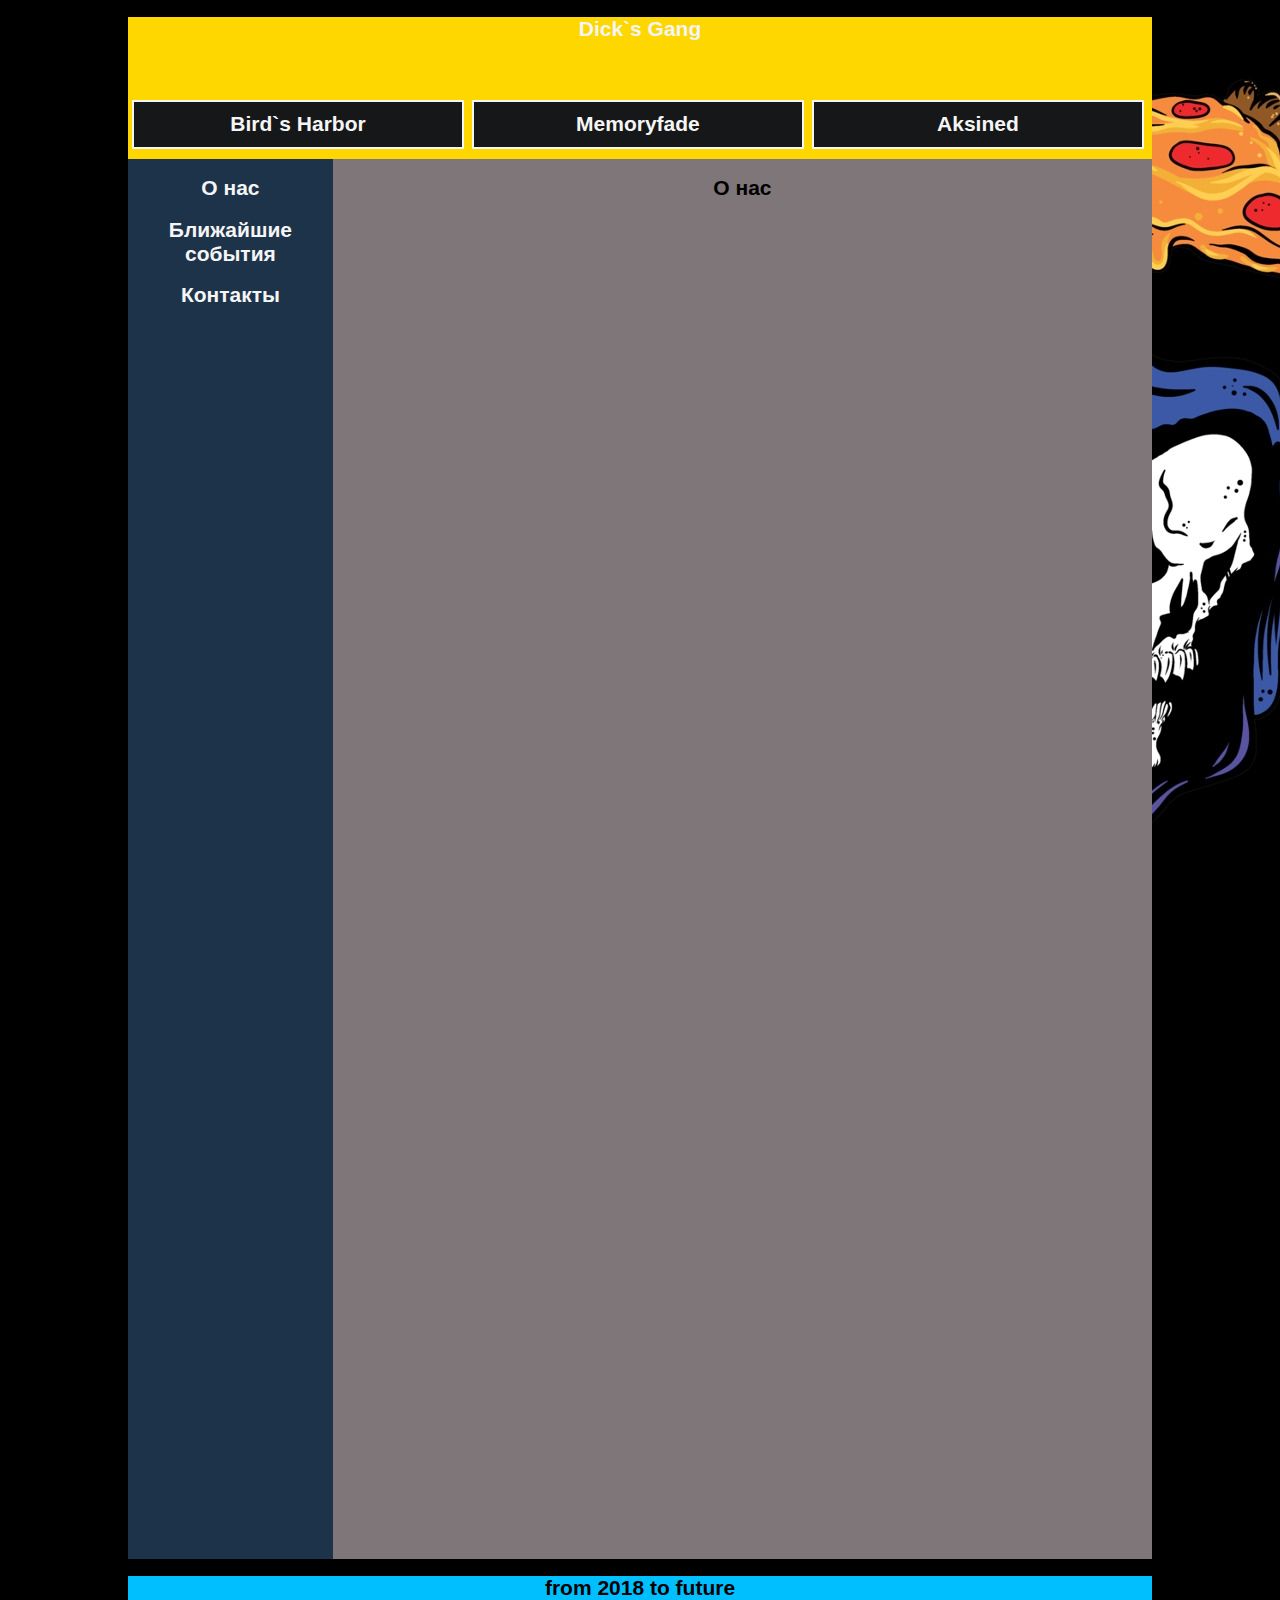
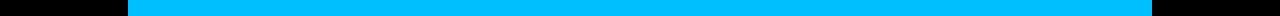
==== index.html @ c996ec84 "First release" ====
<!DOCTYPE html>
<html>
<head>
    <title>Dick`s Gang</title>
	<meta charset = 'utf-8'/>
<link rel="stylesheet" type="text/css" href="style.css">
</head>
<body link="#f5f5f5" alink="#ffd700" vlink="#f5f5f5">
<div id="container">
	<div id="header">
	<h2><a href="index.html">Dick`s Gang</a></h2>
	</div>
	
	
	<h2><a href="birdsharbor.html" id="navigation" class="button">Bird`s Harbor</a></h2>
	
	
	
	<h2><a href="memoryfade.html" id="navigation" class="button">Memoryfade</a></h2>
	
	
	
	<h2><a href="aksined.html" id="navigation" class="button">Aksined</a></h2>
	
		 
	<div id="clear">
		 
	</div>
	
	<div id="sidebar">
	<h2><a href="index.html">О нас</a></h2>
	<h2><a href="events.html">Ближайшие события</a></h2>
	<h2><a href="contacts.html">Контакты</a></h2>
	</div>
		 
	<div id="content">
	<h2>О нас</h2>
	</div>
		 
	<div id="clear">
		 
	</div>
							   
	<div id="footer">
	<h2>from 2018 to future</h2>
	</div>
</div>
</body>
</html>
---- style.css ----
body {
     color: #000;
     font-family: Arial, sans-serif;
     font-size: 14px;
	 margin: 0;
	 background: #000 url(pics/skeleton.jpg); /* Фоновый цвет и фоновый рисунок*/
	background-attachment: fixed; /* Фон страницы фиксируется */
	background-repeat: repeat-x; /* Изображение повторяется по горизонтали */
	background-repeat: repeat-y;
}

#header {
     background: #ffd700;
     width: 100%;
     height: 55px;
}
 
#container {
     background: #FFD700;
     margin: auto auto;
     text-align: center;
     width: 80%;
     height: 400px;
}
 
#navigation {
    width:23.75%; 
      
		
}
a.button {
	text-align:center;
	float:left;
	margin:10px 4.4px;
	display: inline-block;
	color: #f5f5f5;
	font-weight: 700;
	text-decoration: none;
	user-select: none;
	padding: .5em 2em;
	outline: none;
	border: 2px solid;
	border-radius: 1px;
	transition: 0.2s;
	background:#151719;
} 
a.button:hover { background:  #f5f5f5;
				color: #151719 }
a.button:active { color: #f5f5f5; }

#sidebar {
     background: #1d334a;
     float: left;
     width: 20%;
     height: 1400px; /*280*/
	 color: #f5f5f5;
	 text-decoration: none;
}

#content {
     background: #7f7679;
     float: right;
     width: 80%;
     height: 1400px;
}
 
#clear {
     clear: both;
}
 
#footer {
    background: #00BFFF;
	width: 100%;
	height: 40px;
}


a { 
    text-decoration: none; /* Отменяем подчеркивание у ссылки */
   }
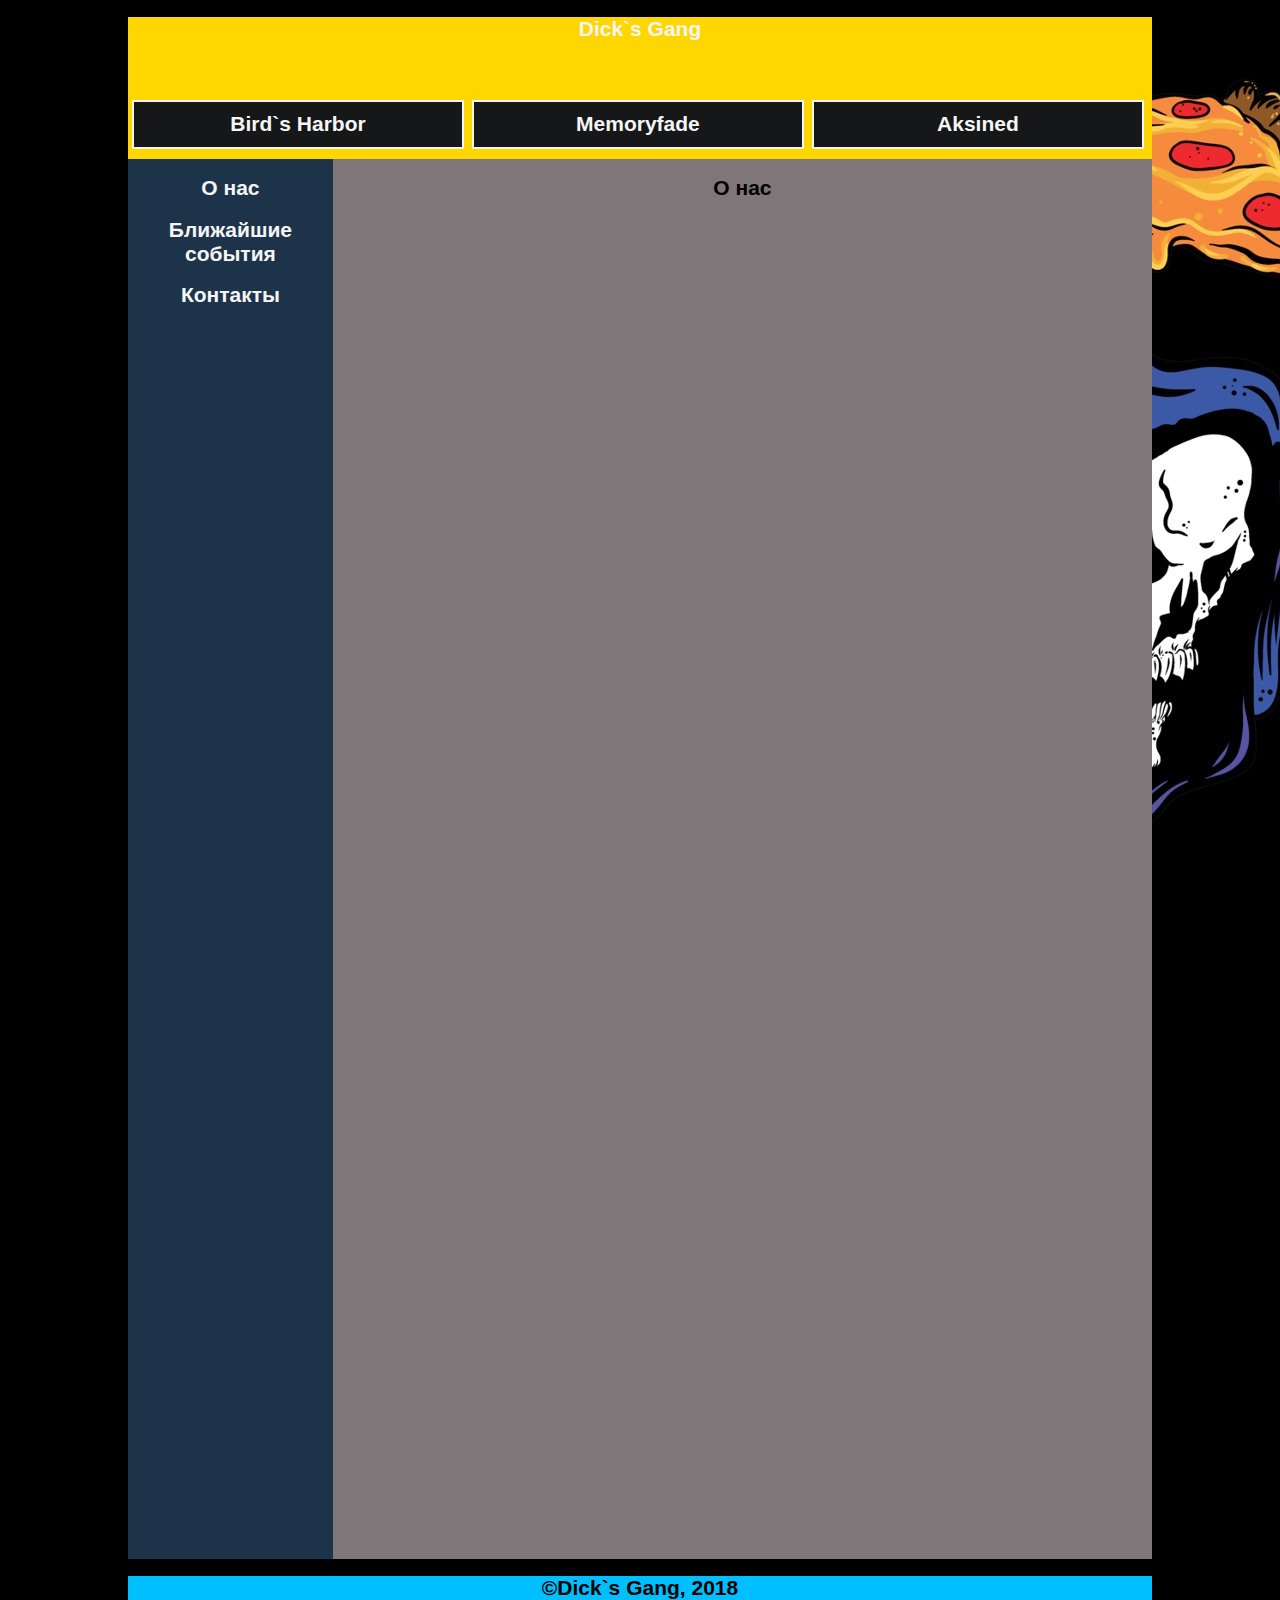
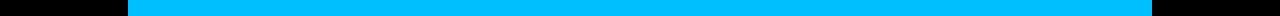
==== commit dd06b4f1: "fast fix" ====
--- a/index.html
+++ b/index.html
@@ -42,7 +42,7 @@
 	</div>
 							   
 	<div id="footer">
-	<h2>from 2018 to future</h2>
+	<h2>©Dick`s Gang, 2018</h2>
 	</div>
 </div>
 </body>
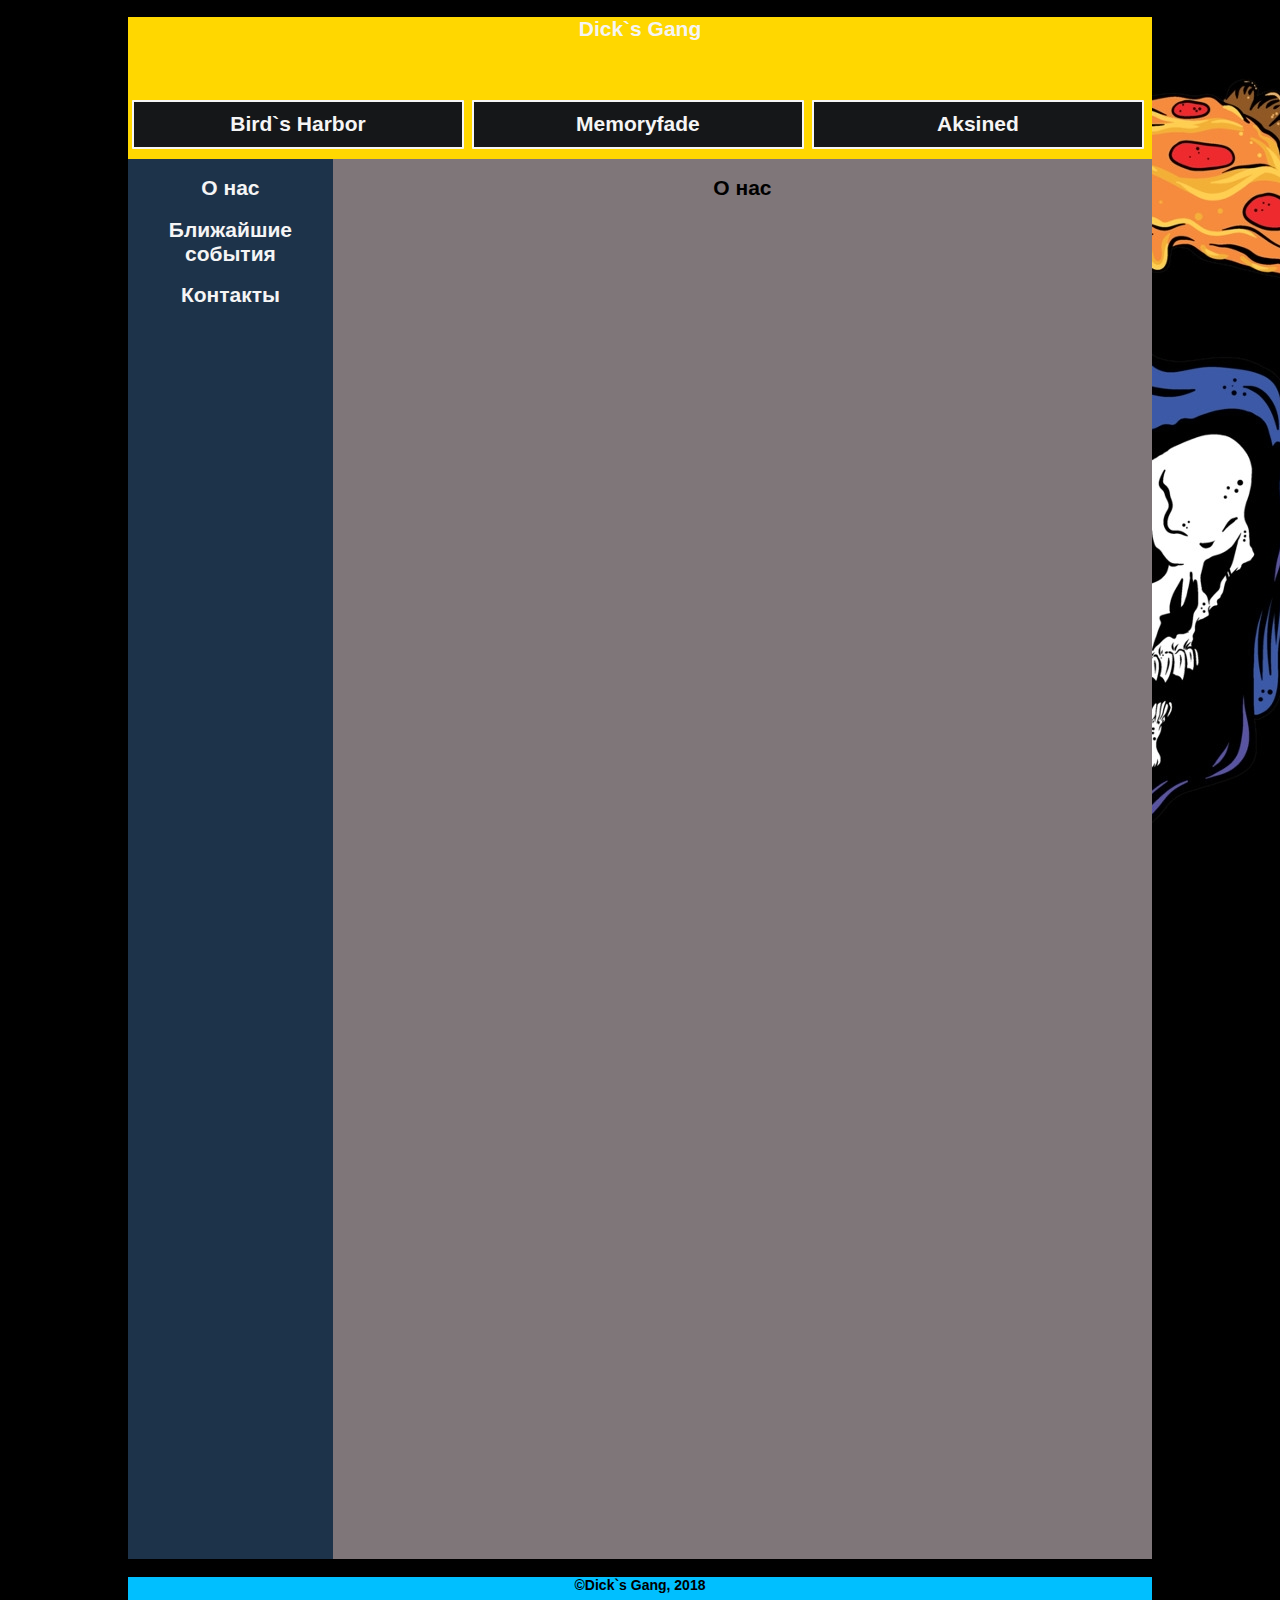
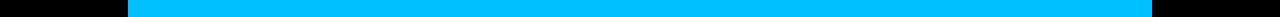
==== commit dfcf787e: "one more fast fix" ====
--- a/index.html
+++ b/index.html
@@ -42,7 +42,7 @@
 	</div>
 							   
 	<div id="footer">
-	<h2>©Dick`s Gang, 2018</h2>
+	<h4>©Dick`s Gang, 2018</h4>
 	</div>
 </div>
 </body>
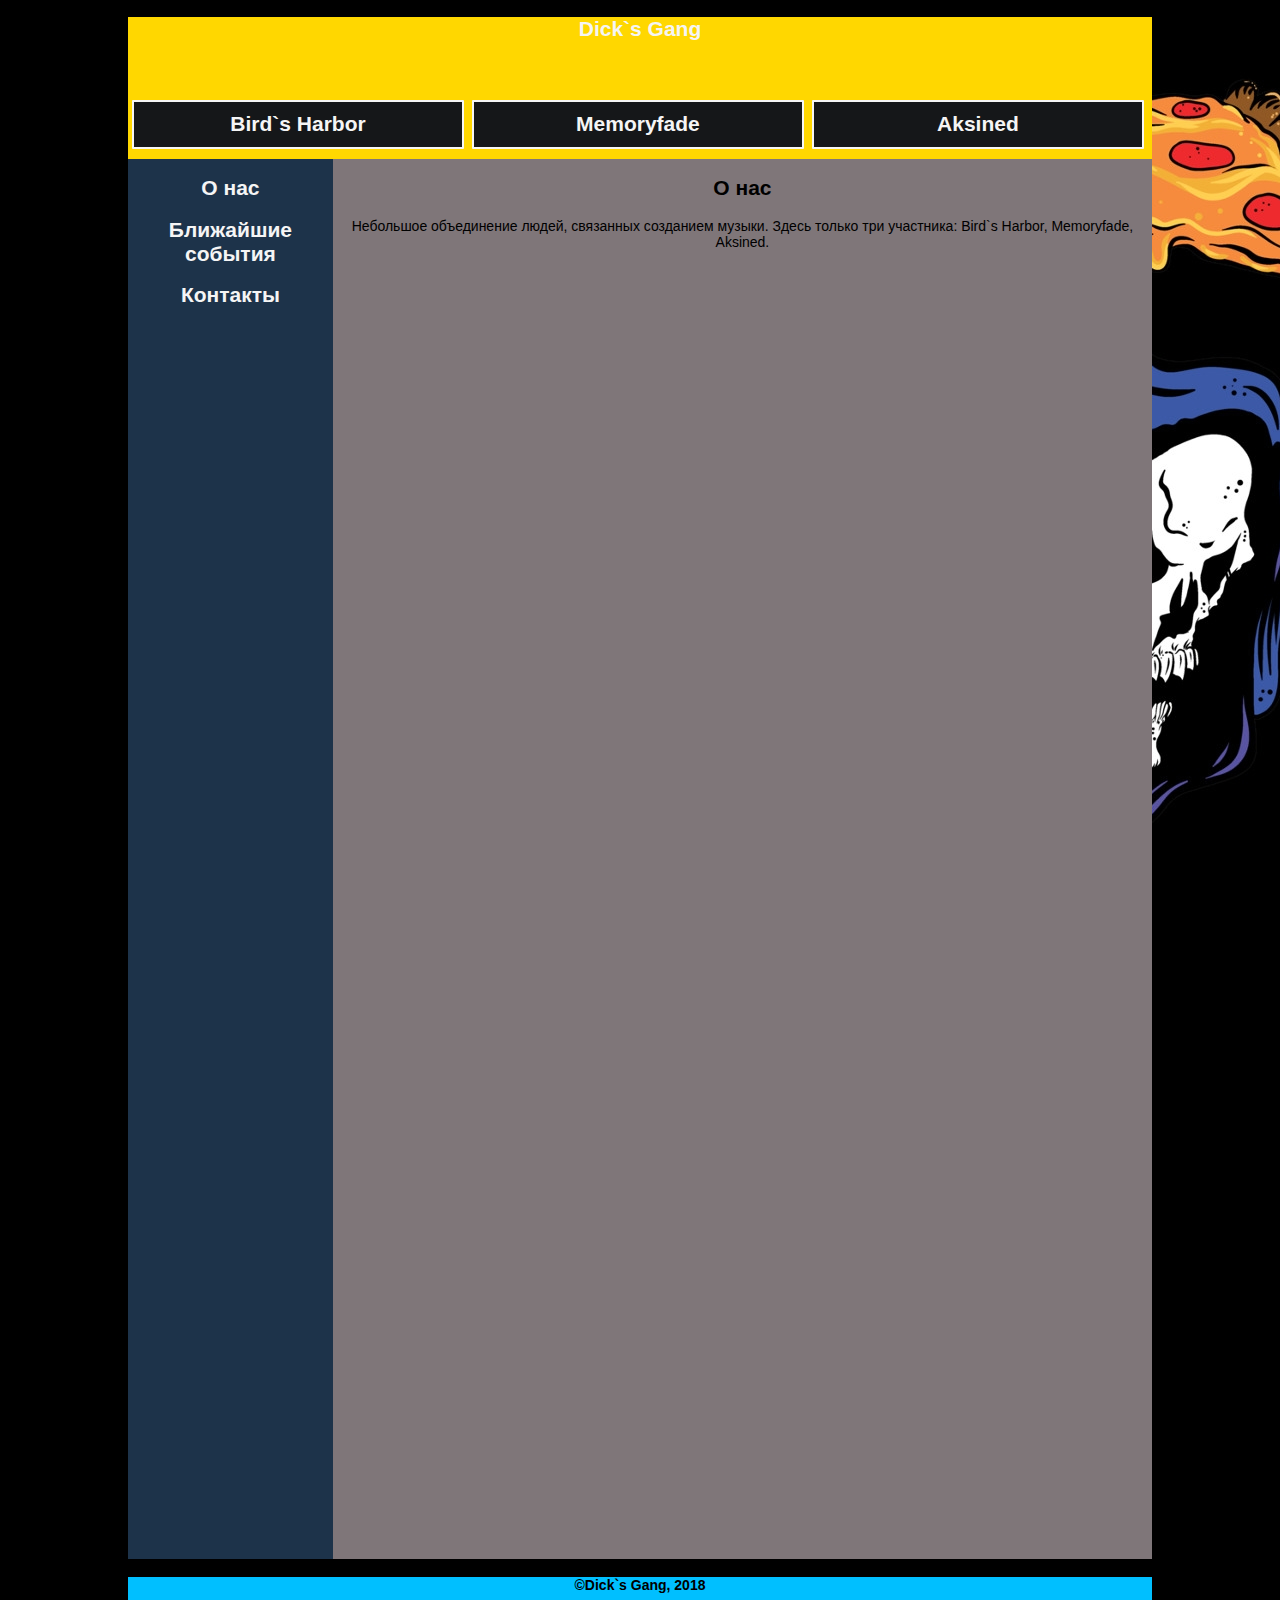
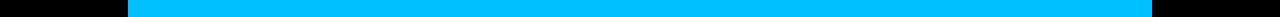
==== commit 69f1b8d0: "new" ====
--- a/index.html
+++ b/index.html
@@ -2,6 +2,9 @@
 <html>
 <head>
     <title>Dick`s Gang</title>
+	<link rel="shortcut icon" href="/pics/ico.ico" type="image/x-icon">
+	<meta name="description" content="Небольшое объединение людей, связанных созданием музыки. Здесь только три участника: Bird`s Harbor, Memoryfade, Aksined." />
+
 	<meta charset = 'utf-8'/>
 <link rel="stylesheet" type="text/css" href="style.css">
 </head>
@@ -35,6 +38,7 @@
 		 
 	<div id="content">
 	<h2>О нас</h2>
+	Небольшое объединение людей, связанных созданием музыки. Здесь только три участника: Bird`s Harbor, Memoryfade, Aksined.
 	</div>
 		 
 	<div id="clear">
--- a/style.css
+++ b/style.css
@@ -74,6 +74,10 @@
 	height: 40px;
 }
 
+p {
+	text-align: left;
+	margin:auto 298.5px;
+}
 
 a { 
     text-decoration: none; /* Отменяем подчеркивание у ссылки */
